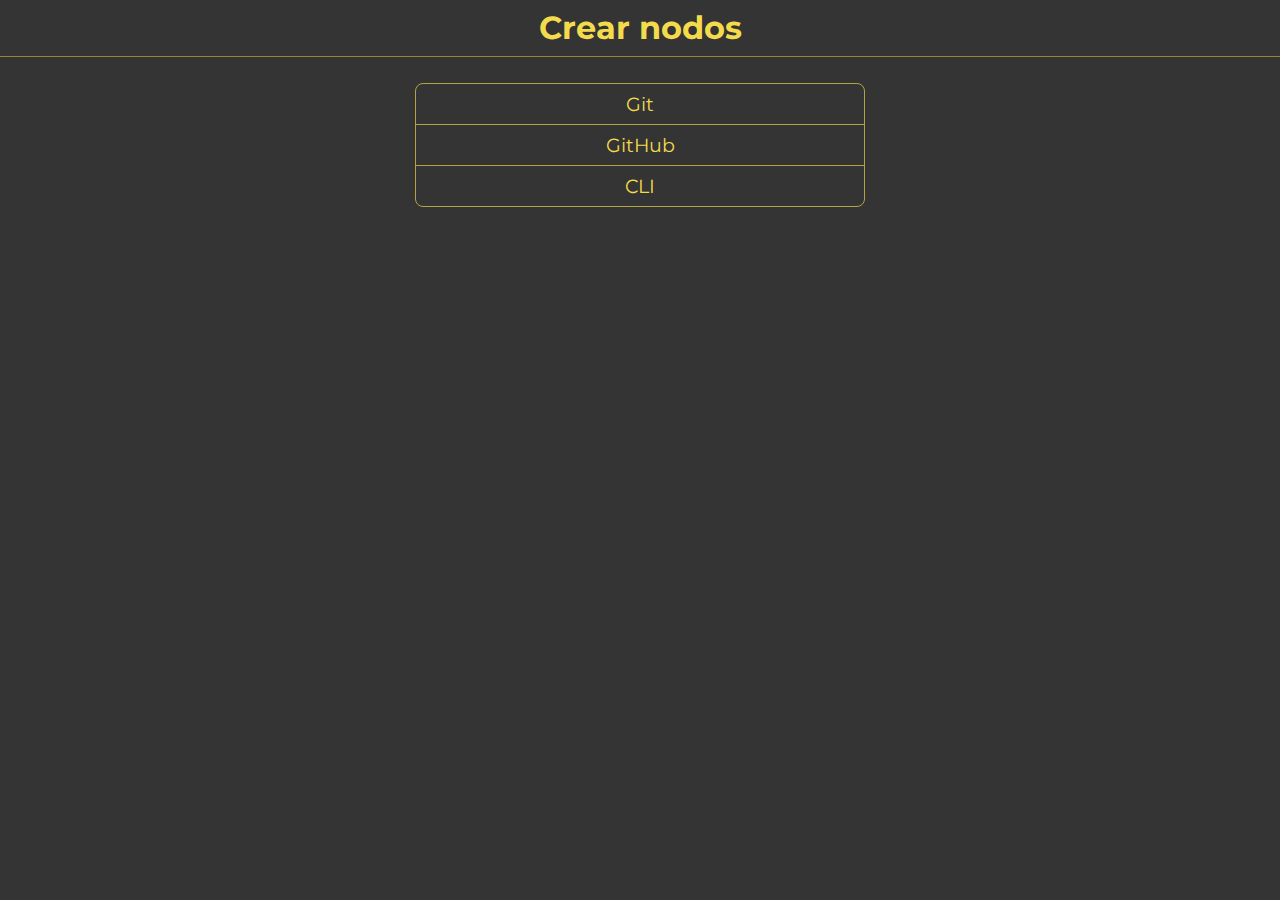
==== nodos/index.html @ 96fa6210 "nodos crear" ====
<!DOCTYPE html>
<html lang="en">
  <head>
    <meta charset="UTF-8" />
    <meta name="viewport" content="width=device-width, initial-scale=1.0" />
    <title>Document</title>
    <link rel="stylesheet" href="css/style.css" />
  </head>
  <body>
    <main>
      <header>
        <div class="container">
          <h1>Crear nodos</h1>
        </div>
      </header>
      <section>
        <div class="container">
          <div class="card">
            <ul class="list">
              <li class="item">Git</li>
              <li class="item">GitHub</li>
              <li class="item">CLI</li>
            </ul>
          </div>
        </div>
      </section>
    </main>
    <script src="app.js"></script>
  </body>
</html>
---- nodos/css/style.css ----
@import url("https://fonts.googleapis.com/css2?family=Montserrat:ital,wght@0,100..900;1,100..900&display=swap");

* {
  margin: 0;
  padding: 0;
  box-sizing: border-box;
}

:root {
  --starship: #f3db4c;
  --mineShaft: #343434;
  --husk: #b2a443;
  --sycamore: #94843c;
  --white: #fff;
  --padding: 8px;
  --margin: 10px;
  --borderRadius: 8px;
  --trasition: 1s;
  --maxWidth: 1400px;
}

::selection {
  background: var(--starship);
  color: var(--mineShaft);
}

body {
  font-family: "Montserrat", sans-serif;
  background: var(--mineShaft);
  color: var(--starship);
  line-height: 24px;
}

header {
  text-align: center;
  border-bottom: solid 1px var(--sycamore);
  margin-bottom: var(--margin);
}

section {
  padding: var(--padding);
}

a {
  color: var(--husk);
  text-decoration: none;
}

h1,
h2 {
  padding: var(--padding);
}

p {
  font-size: 1rem;
  margin: 0 0 var(--margin);
  color: var(--white);
}

p::first-letter {
  font-size: 1.4rem;
  color: var(--starship);
  font-weight: 700;
}

ul {
  list-style: none;
}

ul.list > li.item {
  cursor: pointer;
}

li.item:hover > a {
  color: var(--mineShaft);
}

.container {
  max-width: var(--maxWidth);
  margin: 0 auto;
  padding: var(--padding);
}

.margin-bottom {
  margin-bottom: var(--margin);
}

.search {
  display: flex;
  justify-content: end;
}

.search__form {
  border: solid 1px var(--starship);
  border-radius: var(--borderRadius);
  padding: var(--padding);
  display: inline-grid;
  justify-content: end;
  grid-template-columns: auto 30px;
  grid-template-rows: auto;
  gap: 4px;
}

.input {
  width: 100%;
  padding: var(--padding);
  outline: none;
  border-radius: var(--borderRadius);
  border: none;
}

.cards {
  display: flex;
  flex-wrap: wrap;
  gap: 4px;
}

.card {
  width: 450px;
  border: solid 1px var(--husk);
  border-radius: var(--borderRadius);
  margin: 0 auto;
}

.card__header {
  padding: var(--padding);
}

.card__title {
  text-wrap: wrap;
  word-wrap: break-word;
}

.card__body {
  padding: var(--padding);
}

.card__img {
  width: 100%;
}

.card__paragraph {
  padding: var(--padding) 0;
}

.button {
  background: var(--starship);
  color: var(--mineShaft);
  padding: var(--padding);
  border-radius: var(--borderRadius);
  font-size: 1rem;
  font-weight: 600;
  border: solid 1px var(--starship);
  display: inline-flex;
  align-items: center;
}
/* .button__text {
} */
.button--outline {
  background: var(--mineShaft);
  color: var(--starship);
}

.button:hover {
  background: var(--mineShaft);
  color: var(--starship);
  transition: var(--trasition);
}

.button--outline:hover {
  background: var(--starship);
  color: var(--mineShaft);
}

.button__icon {
  font-size: 1.4rem;
}

.list {
  text-align: center;
}

.item {
  border-bottom: solid 1px var(--husk);
  padding: var(--padding);
  transition: var(--trasition);
  font-size: 1.2rem;
}

.item:hover {
  background: var(--sycamore);
  color: var(--mineShaft);
}

ul.list > li.item a:visited {
  color: var(--sycamore);
}

.item:last-child {
  border-bottom: none;
}

.bg-white {
  background: var(--white);
}

.color-dark {
  color: var(--mineShaft);
}
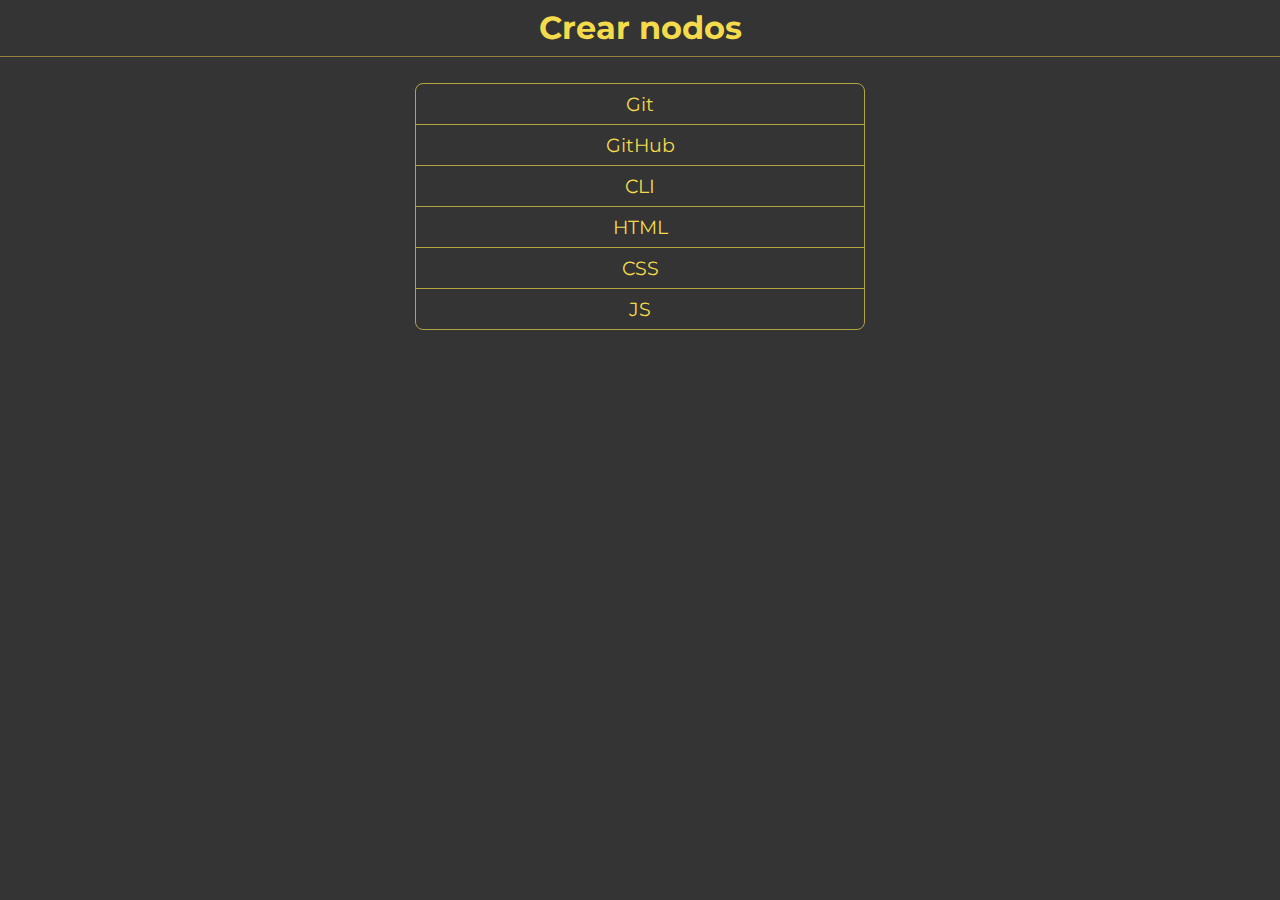
==== commit 162def8d: "crear nodos y elementos" ====
--- a/nodos/index.html
+++ b/nodos/index.html
@@ -7,12 +7,12 @@
     <link rel="stylesheet" href="css/style.css" />
   </head>
   <body>
+    <header>
+      <div class="container">
+        <h1>Crear nodos</h1>
+      </div>
+    </header>
     <main>
-      <header>
-        <div class="container">
-          <h1>Crear nodos</h1>
-        </div>
-      </header>
       <section>
         <div class="container">
           <div class="card">
@@ -25,6 +25,6 @@
         </div>
       </section>
     </main>
-    <script src="app.js"></script>
+    <script src="app.js" type="module"></script>
   </body>
 </html>
